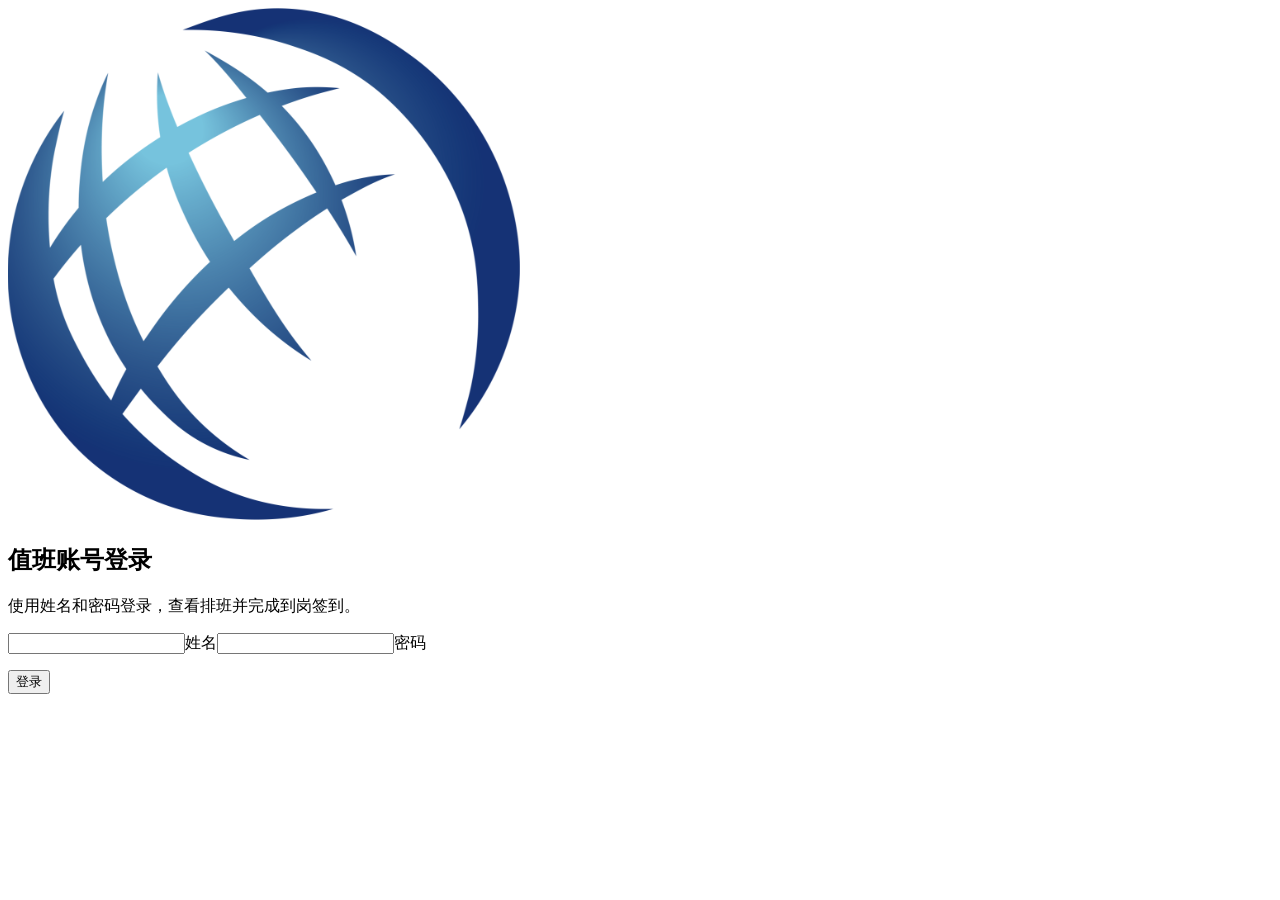
==== web/index.html @ 82d179ee "Update 352 files - /gdutnic-duty-scheduling-master/docs/keycloak-setup.md - /gdutnic-duty-scheduling" ====
<!DOCTYPE html><html lang="zh-CN"><head><meta charset="utf-8"><meta name="viewport" content="width=device-width,initial-scale=1"><title>网络服务协会 · 值班签到</title><link rel="icon" href="/icon/gdutnic.png"><meta name="theme-color" content="#186078"><link rel="stylesheet" href="/static/styles.css"><link rel="stylesheet" href="/static/schedule.css"><link rel="stylesheet" href="/static/component-icons.css"><link rel="stylesheet" href="/static/auth-background.css">
<script src="/static/auth-background.js" defer></script>
</head><body data-admin="false" class="auth-pending"><section id="memberAuth" class="admin-board"><div class="admin-board-left"><div class="admin-logo"><img src="/icon/gdutnic.png" alt="网协标志"></div><h1>值班账号登录</h1><p>使用姓名和密码登录，查看排班并完成到岗签到。</p></div><form id="memberLoginForm" method="post" class="admin-board-right"><label class="outlined-field"><input name="username" autocomplete="username" placeholder=" " required><span>姓名</span></label><label class="outlined-field"><input name="password" type="password" autocomplete="current-password" placeholder=" " required><span>密码</span></label><p id="memberLoginStatus" class="admin-auth-status" role="alert"></p><div class="auth-actions"><button type="button" class="btn tonal" data-keycloak-login="member" hidden><img class="sso-org-icon" src="/icon/gdutnic.png" alt="" aria-hidden="true"><span>通过GDUTNIC</span></button><button type="submit" class="btn primary" data-icon="login">登录</button></div></form></section><div id="workspace" class="ga-app is-visible" hidden><aside class="ga-nav"><div class="ga-brand"><div class="mark"><img src="/icon/gdutnic.png" alt="网协标志"></div><div><h1>网络服务协会</h1></div></div><nav>
      <button type="button" id="dutyTab" class="ga-nav-item active">概览</button>
      <button type="button" id="scheduleListTab" class="ga-nav-item">排班列表</button>
      <button type="button" id="fieldConfirmTab" class="ga-nav-item">外勤确认</button>
    </nav><div class="panel-footer"><button id="changePassword" class="btn tonal">修改密码</button></div></aside><main class="ga-main"><div class="ga-main-body"><section class="hero member-hero"><div><h1 id="memberGreeting">欢迎回来</h1></div><button id="memberLogout" class="btn danger" data-icon="logout">退出登录</button></section><p id="memberNoAccess" class="empty" hidden>当前权限组尚未开放成员页面，请联系管理员。</p><section id="dutyPage">


<div class="section-head"><h2 data-icon="calendar-outline">当日排班</h2><div><button id="refresh" class="btn tonal" data-icon="refresh">刷新</button></div></div><div id="shiftTimeline" class="shift-timeline"></div>
<div class="card field-card member-field-card"><div class="section-head"><h2 data-icon="map-marker-check-outline">外勤登记</h2><span class="badge">本月已完成 <strong id="fieldCount">0</strong> 次</span></div><p class="hint">值班期间参与外勤后，请在此登记。</p><button id="fieldButton" class="animated-button" type="button" disabled>
<svg viewBox="0 0 24 24" class="arr-2" xmlns="http://www.w3.org/2000/svg"><path d="M16.1716 10.9999L10.8076 5.63589L12.2218 4.22168L20 11.9999L12.2218 19.778L10.8076 18.3638L16.1716 12.9999H4V10.9999H16.1716Z"></path></svg>
<span class="text" id="fieldButtonText">点击登记</span>
<span class="circle"></span>
<svg viewBox="0 0 24 24" class="arr-1" xmlns="http://www.w3.org/2000/svg"><path d="M16.1716 10.9999L10.8076 5.63589L12.2218 4.22168L20 11.9999L12.2218 19.778L10.8076 18.3638L16.1716 12.9999H4V10.9999H16.1716Z"></path></svg>
</button><p id="fieldStatus" role="status" aria-live="polite"></p></div>
<p id="status" role="status" aria-live="polite"></p><section id="shifts" class="shifts"></section></section><section id="fieldConfirmPage" hidden><div class="hero"><div><h1 data-icon="map-marker-check-outline">外勤确认</h1><p>确认其他同学登记的外勤，确认后会计入统计。</p></div><button id="refreshFieldPending" class="btn tonal" type="button" data-icon="refresh">刷新</button></div><p id="fieldConfirmStatus" role="status" aria-live="polite"></p><section id="fieldPendingList" class="shifts"></section></section>
<section id="scheduleListPage" hidden>
<div class="section-head range-head"><h2 data-icon="calendar-week-outline">排班列表</h2><div class="range-nav">
<button id="listWeekPrev" class="btn tonal icon-btn" data-icon="chevron-left" aria-label="上一周"></button>
<span id="listWeekRange" class="hint range-label"></span>
<button id="listWeekNext" class="btn tonal icon-btn" data-icon="chevron-right" aria-label="下一周"></button>
<button id="listWeekToday" class="btn tonal" data-icon="calendar-outline">回到本周</button>
</div></div><p id="scheduleListStatus" role="status"></p><section id="memberWeekBoard" class="week-board member-week-board"></section></section></div></main></div><dialog id="passwordEditor"><form id="passwordForm" method="post"><div class="section-head"><h2>修改密码</h2><button type="button" id="closePassword" class="btn tonal" data-icon="close">关闭</button></div><label>当前密码<input name="old_password" type="password" autocomplete="current-password" required></label><label>新密码<input name="new_password" type="password" autocomplete="new-password" minlength="6" maxlength="128" required></label><p id="passwordStatus" role="alert"></p><button type="submit" class="btn primary" data-icon="content-save-outline">保存密码</button></form></dialog><script src="/static/keycloak-login.js"></script><script src="/static/password-visibility.js"></script><script src="/static/animated-button.js"></script>
<script src="/static/ripple.js"></script>
<script src="/static/shift-timeline.js"></script><script src="/static/checkin-window.js"></script>
<script src="/static/week-board.js"></script><script src="/static/member-network.js"></script><script src="/static/schedule.js"></script>
<script src="/static/field-duty.js"></script>
<script src="/static/field-confirm.js"></script><script src="/static/member-schedules.js"></script><script src="/static/idle-session.js"></script><script src="/static/attendance-live.js"></script></body></html>
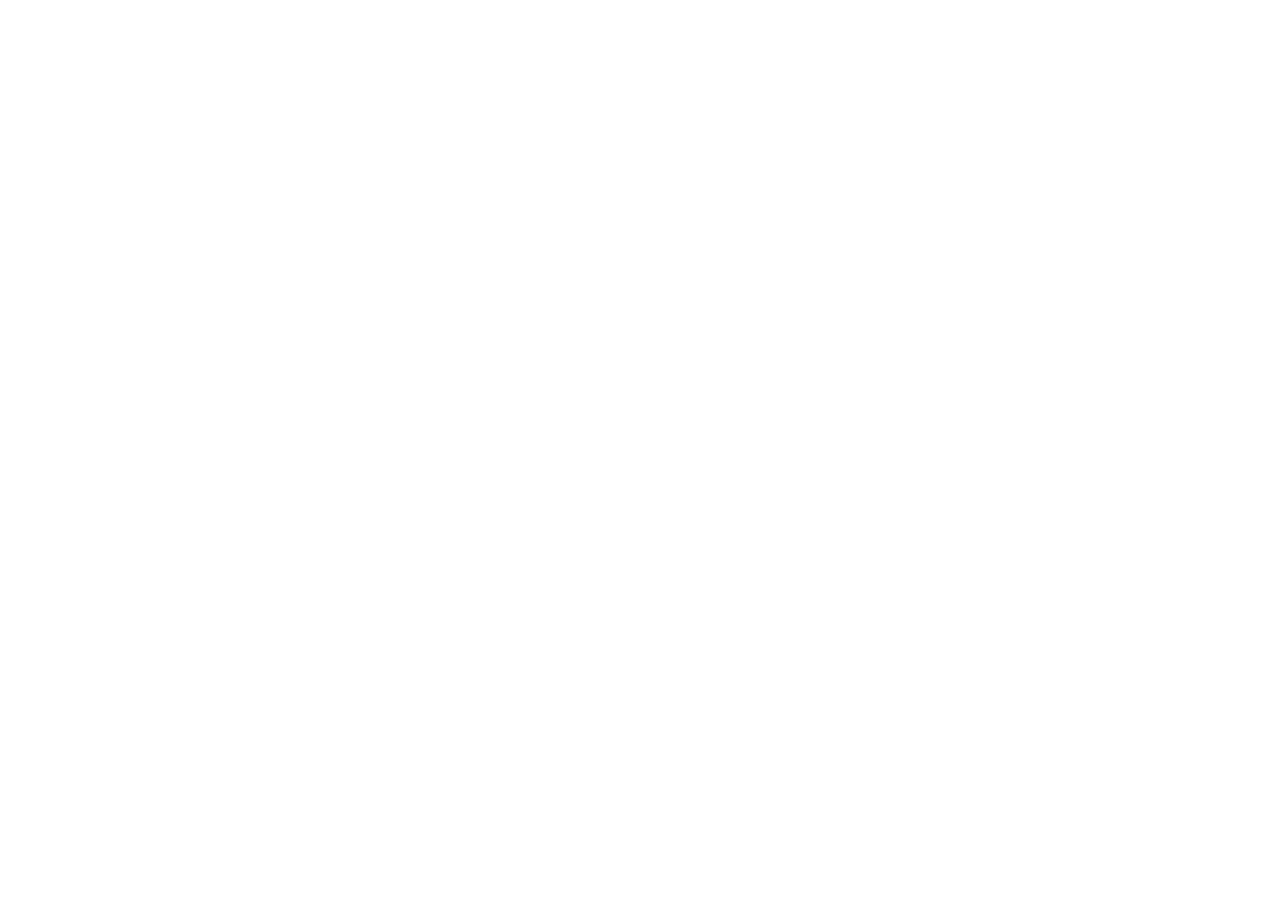
==== commit c2c1fabd: "Merge branch 'dev' into 'master' Dev  See merge request andyzhang32767/gdutnic-duty-scheduling!17" ====
--- a/web/index.html
+++ b/web/index.html
@@ -1,10 +1,22 @@
-<!DOCTYPE html><html lang="zh-CN"><head><meta charset="utf-8"><meta name="viewport" content="width=device-width,initial-scale=1"><title>网络服务协会 · 值班签到</title><link rel="icon" href="/icon/gdutnic.png"><meta name="theme-color" content="#186078"><link rel="stylesheet" href="/static/styles.css"><link rel="stylesheet" href="/static/schedule.css"><link rel="stylesheet" href="/static/component-icons.css"><link rel="stylesheet" href="/static/auth-background.css">
-<script src="/static/auth-background.js" defer></script>
-</head><body data-admin="false" class="auth-pending"><section id="memberAuth" class="admin-board"><div class="admin-board-left"><div class="admin-logo"><img src="/icon/gdutnic.png" alt="网协标志"></div><h1>值班账号登录</h1><p>使用姓名和密码登录，查看排班并完成到岗签到。</p></div><form id="memberLoginForm" method="post" class="admin-board-right"><label class="outlined-field"><input name="username" autocomplete="username" placeholder=" " required><span>姓名</span></label><label class="outlined-field"><input name="password" type="password" autocomplete="current-password" placeholder=" " required><span>密码</span></label><p id="memberLoginStatus" class="admin-auth-status" role="alert"></p><div class="auth-actions"><button type="button" class="btn tonal" data-keycloak-login="member" hidden><img class="sso-org-icon" src="/icon/gdutnic.png" alt="" aria-hidden="true"><span>通过GDUTNIC</span></button><button type="submit" class="btn primary" data-icon="login">登录</button></div></form></section><div id="workspace" class="ga-app is-visible" hidden><aside class="ga-nav"><div class="ga-brand"><div class="mark"><img src="/icon/gdutnic.png" alt="网协标志"></div><div><h1>网络服务协会</h1></div></div><nav>
+<!DOCTYPE html><html lang="zh-CN"><head><meta charset="utf-8"><meta name="viewport" content="width=device-width,initial-scale=1"><title>网络服务协会</title><link rel="icon" href="/icon/gdutnic.png"><meta name="theme-color" content="#1B6D88">
+<script src="/static/browser-motion.js"></script><script src="/static/theme.js"></script>
+  <link rel="stylesheet" href="/static/base.css">
+  <link rel="stylesheet" href="/static/workspace.css">
+  <link rel="stylesheet" href="/static/member.css">
+  <link rel="stylesheet" href="/static/component-icons.css">
+  <link rel="stylesheet" href="/static/theme.css">
+  <link rel="stylesheet" href="/static/motion.css">
+<script src="/static/motion.js" defer></script>
+</head><body data-admin="false">
+<div id="workspace" class="ga-app is-visible" hidden><aside class="ga-nav"><div class="ga-brand"><div class="mark"><img src="/icon/gdutnic.png" alt="网协标志"></div><div><h1>网络服务协会</h1></div><button type="button" class="theme-toggle" data-theme-toggle data-icon="weather-sunny" aria-label="当前浅色模式，切换为深色" aria-pressed="false" title="当前浅色模式，切换为深色"></button></div><nav>
       <button type="button" id="dutyTab" class="ga-nav-item active">概览</button>
       <button type="button" id="scheduleListTab" class="ga-nav-item">排班列表</button>
       <button type="button" id="fieldConfirmTab" class="ga-nav-item">外勤确认</button>
-    </nav><div class="panel-footer"><button id="changePassword" class="btn tonal">修改密码</button></div></aside><main class="ga-main"><div class="ga-main-body"><section class="hero member-hero"><div><h1 id="memberGreeting">欢迎回来</h1></div><button id="memberLogout" class="btn danger" data-icon="logout">退出登录</button></section><p id="memberNoAccess" class="empty" hidden>当前权限组尚未开放成员页面，请联系管理员。</p><section id="dutyPage">
+      <a class="ga-nav-item ga-external-link" href="http://202.116.132.43:8080/DrcomSso/login?appId=m014" title="外部链接：认证计费系统"><span>认证计费系统</span><span class="ga-external-icon" data-icon="open-in-new" aria-hidden="true"></span></a>
+      <a class="ga-nav-item ga-external-link" href="https://wiki.gdutnic.com/" title="外部链接：网协wiki"><span>网协wiki</span><span class="ga-external-icon" data-icon="open-in-new" aria-hidden="true"></span></a>
+      <a class="ga-nav-item ga-external-link" href="http://222.200.118.34/cms/login" title="外部链接：监控管理系统"><span>监控管理系统</span><span class="ga-external-icon" data-icon="open-in-new" aria-hidden="true"></span></a>
+      <a class="ga-nav-item ga-external-link" href="https://docs.qq.com/sheet/DSXVPcVVnRkNCSVhL?friendUin=xlMj0WbhkbYFUEB96eYhog%253D%253D&amp;tab=usra18" title="外部链接：舆情记录"><span>舆情记录</span><span class="ga-external-icon" data-icon="open-in-new" aria-hidden="true"></span></a>
+    </nav><div class="panel-footer account-actions"><button id="memberLogout" class="btn danger" data-icon="logout">退出登录</button><button id="changePassword" class="btn tonal">修改密码</button></div></aside><main class="ga-main"><div class="ga-main-body"><section class="hero member-hero"><div><h1 id="memberGreeting">欢迎回来</h1></div></section><p id="memberNoAccess" class="empty" hidden>当前权限组尚未开放成员页面，请联系管理员。</p><section id="dutyPage">
 
 
 <div class="section-head"><h2 data-icon="calendar-outline">当日排班</h2><div><button id="refresh" class="btn tonal" data-icon="refresh">刷新</button></div></div><div id="shiftTimeline" class="shift-timeline"></div>
@@ -21,9 +33,10 @@
 <span id="listWeekRange" class="hint range-label"></span>
 <button id="listWeekNext" class="btn tonal icon-btn" data-icon="chevron-right" aria-label="下一周"></button>
 <button id="listWeekToday" class="btn tonal" data-icon="calendar-outline">回到本周</button>
-</div></div><p id="scheduleListStatus" role="status"></p><section id="memberWeekBoard" class="week-board member-week-board"></section></section></div></main></div><dialog id="passwordEditor"><form id="passwordForm" method="post"><div class="section-head"><h2>修改密码</h2><button type="button" id="closePassword" class="btn tonal" data-icon="close">关闭</button></div><label>当前密码<input name="old_password" type="password" autocomplete="current-password" required></label><label>新密码<input name="new_password" type="password" autocomplete="new-password" minlength="6" maxlength="128" required></label><p id="passwordStatus" role="alert"></p><button type="submit" class="btn primary" data-icon="content-save-outline">保存密码</button></form></dialog><script src="/static/keycloak-login.js"></script><script src="/static/password-visibility.js"></script><script src="/static/animated-button.js"></script>
+</div></div><p id="scheduleListStatus" role="status"></p><section id="memberWeekBoard" class="week-board member-week-board"></section></section></div></main></div><dialog id="passwordEditor"><form id="passwordForm" method="post"><div class="section-head"><h2>修改密码</h2><button type="button" id="closePassword" class="btn tonal" data-icon="close">关闭</button></div><label>当前密码<input name="old_password" type="password" autocomplete="current-password" required></label><label>新密码<input name="new_password" type="password" autocomplete="new-password" minlength="6" maxlength="128" required></label><p id="passwordStatus" role="alert"></p><button type="submit" class="btn primary" data-icon="content-save-outline">保存密码</button></form></dialog><script src="/static/animated-button.js"></script>
 <script src="/static/ripple.js"></script>
 <script src="/static/shift-timeline.js"></script><script src="/static/checkin-window.js"></script>
 <script src="/static/week-board.js"></script><script src="/static/member-network.js"></script><script src="/static/schedule.js"></script>
 <script src="/static/field-duty.js"></script>
-<script src="/static/field-confirm.js"></script><script src="/static/member-schedules.js"></script><script src="/static/idle-session.js"></script><script src="/static/attendance-live.js"></script></body></html>+<script src="/static/field-confirm.js"></script><script src="/static/member-schedules.js"></script><script src="/static/nav-drawer.js"></script><script src="/static/idle-session.js"></script><script src="/static/attendance-live.js"></script><script src="/static/outlined-fields.js"></script>
+</body></html>
